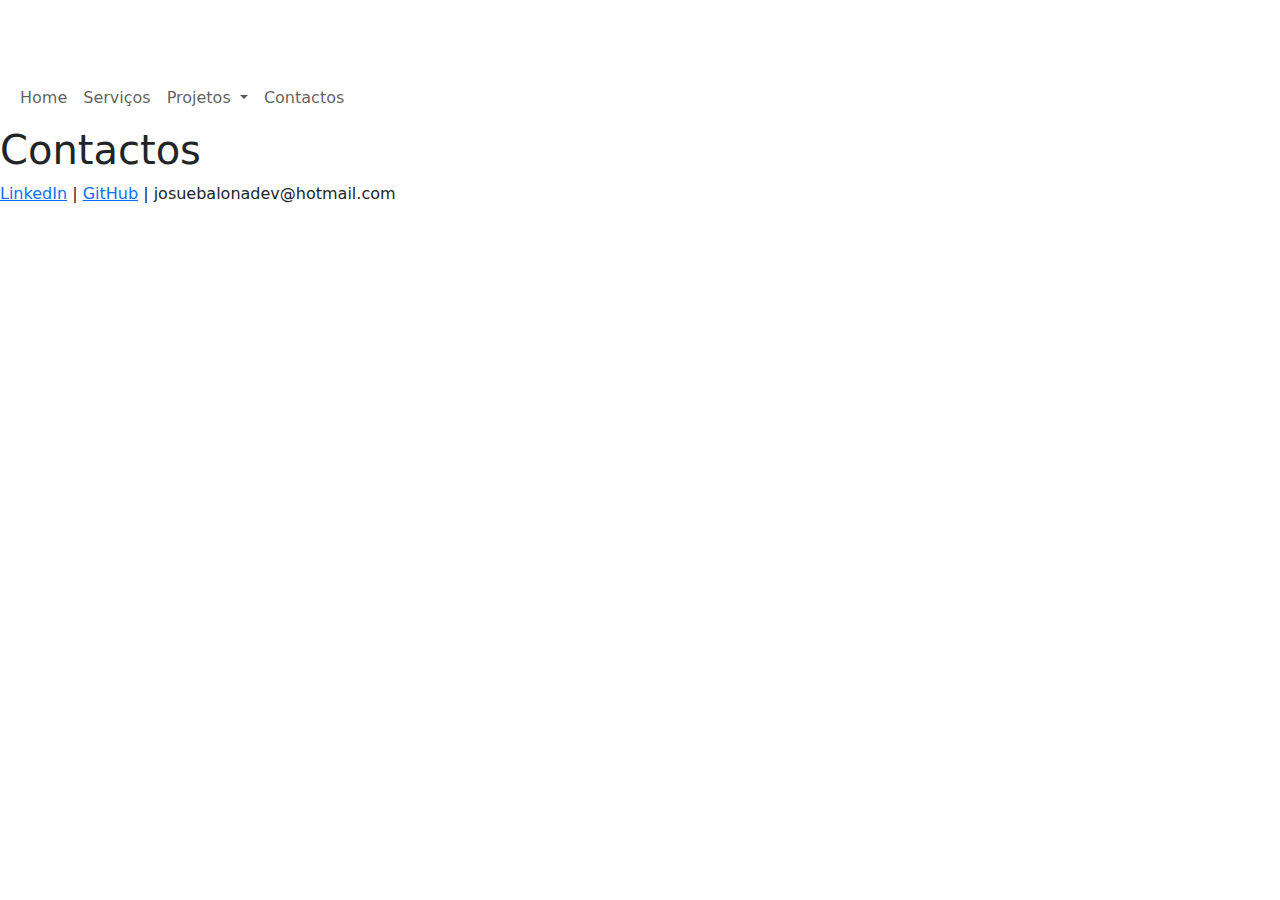
==== contacto.html @ f2bf42f0 "fix navbar" ====
<!doctype html>
<html lang="en">

<head>
    <meta charset="utf-8">
    <meta name="viewport" content="width=device-width, initial-scale=1">
    <title>Josué Balona | Desenvolvedor</title>
    <link href="https://cdn.jsdelivr.net/npm/bootstrap@5.3.3/dist/css/bootstrap.min.css" rel="stylesheet"
        integrity="sha384-QWTKZyjpPEjISv5WaRU9OFeRpok6YctnYmDr5pNlyT2bRjXh0JMhjY6hW+ALEwIH" crossorigin="anonymous">
    <link href="/style.css" rel="stylesheet">
</head>

<body style="padding-top: 70px;">
    <div id="navbar-container"></div>

    <header id="home">
        <h1>Contactos</h1>
    </header>

    <!-- Sobre Mim Section -->
    <section id="about">
        <h2></h2>
        <p><a href="https://www.linkedin.com/in/josu%C3%A9-balona-89a3b2220/">LinkedIn</a> | <a
            href="https://github.com/JosueBalona/">GitHub</a> | josuebalonadev@hotmail.com</p>
    </section>

    <script src="https://cdn.jsdelivr.net/npm/bootstrap@5.3.3/dist/js/bootstrap.bundle.min.js"
        integrity="sha384-YvpcrYf0tY3lHB60NNkmXc5s9fDVZLESaAA55NDzOxhy9GkcIdslK1eN7N6jIeHz" crossorigin="anonymous"></script>
    <script>
        // Código para carregar o conteúdo do arquivo navbar.html
        fetch("/navbar.html")
            .then(response => response.text())
            .then(data => document.getElementById("navbar-container").innerHTML = data)
            .catch(error => console.error("Erro ao carregar a navbar:", error));
    </script>
</body>

</html>
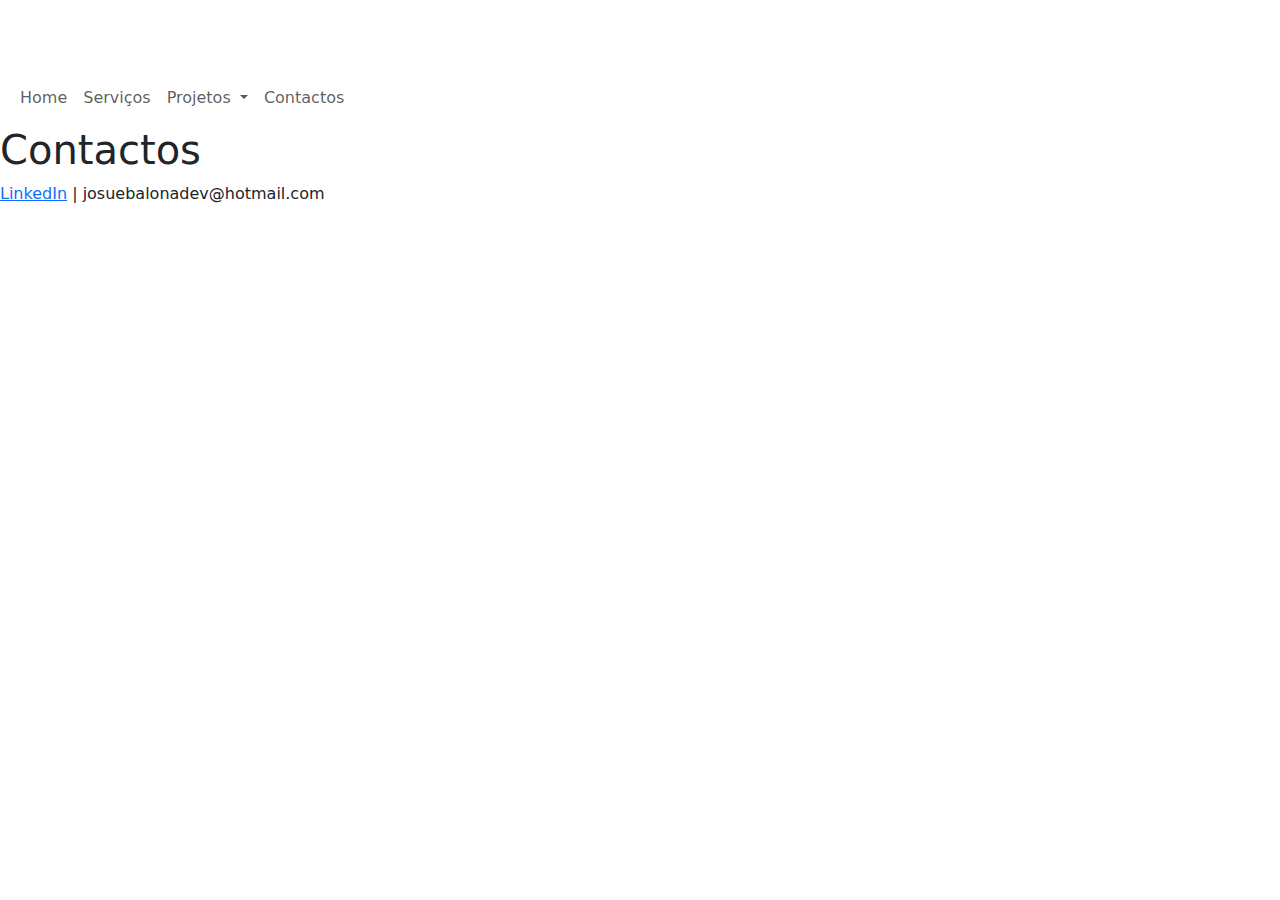
==== commit 60308561: "fix subpages - prt1" ====
--- a/contacto.html
+++ b/contacto.html
@@ -7,7 +7,7 @@
     <title>Josué Balona | Desenvolvedor</title>
     <link href="https://cdn.jsdelivr.net/npm/bootstrap@5.3.3/dist/css/bootstrap.min.css" rel="stylesheet"
         integrity="sha384-QWTKZyjpPEjISv5WaRU9OFeRpok6YctnYmDr5pNlyT2bRjXh0JMhjY6hW+ALEwIH" crossorigin="anonymous">
-    <link href="/style.css" rel="stylesheet">
+    <link href="style.css" rel="stylesheet">
 </head>
 
 <body style="padding-top: 70px;">
@@ -20,15 +20,15 @@
     <!-- Sobre Mim Section -->
     <section id="about">
         <h2></h2>
-        <p><a href="https://www.linkedin.com/in/josu%C3%A9-balona-89a3b2220/">LinkedIn</a> | <a
-            href="https://github.com/JosueBalona/">GitHub</a> | josuebalonadev@hotmail.com</p>
+        <p><a href="https://www.linkedin.com/in/josu%C3%A9-balona-89a3b2220/">LinkedIn</a> | josuebalonadev@hotmail.com</p>
     </section>
 
     <script src="https://cdn.jsdelivr.net/npm/bootstrap@5.3.3/dist/js/bootstrap.bundle.min.js"
-        integrity="sha384-YvpcrYf0tY3lHB60NNkmXc5s9fDVZLESaAA55NDzOxhy9GkcIdslK1eN7N6jIeHz" crossorigin="anonymous"></script>
+        integrity="sha384-YvpcrYf0tY3lHB60NNkmXc5s9fDVZLESaAA55NDzOxhy9GkcIdslK1eN7N6jIeHz"
+        crossorigin="anonymous"></script>
     <script>
         // Código para carregar o conteúdo do arquivo navbar.html
-        fetch("/navbar.html")
+        fetch("navbar.html")
             .then(response => response.text())
             .then(data => document.getElementById("navbar-container").innerHTML = data)
             .catch(error => console.error("Erro ao carregar a navbar:", error));
